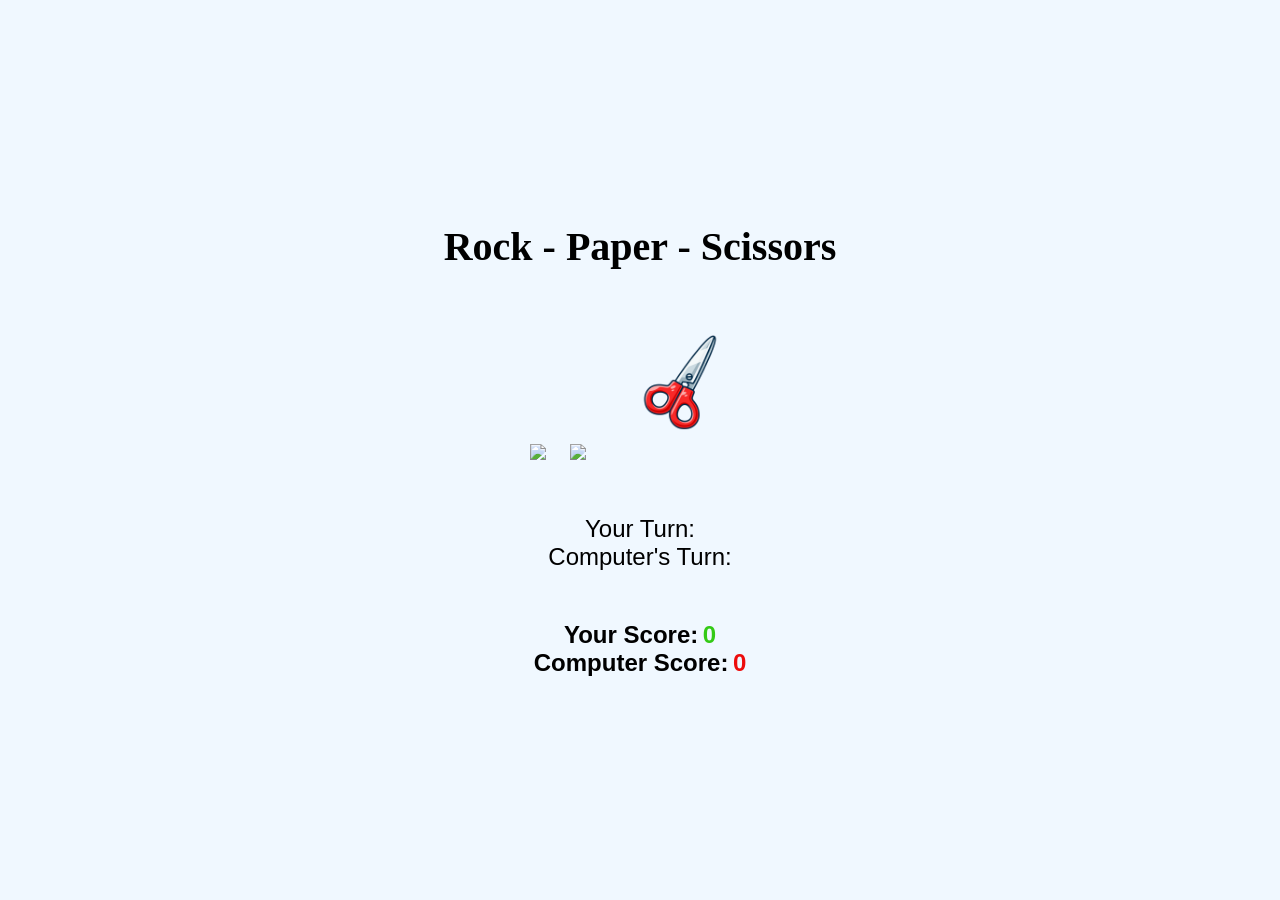
==== Rock-Paper-Scissors-Game/index.html @ f10fb63e "Only Renamed my folder name" ====
<!doctype html>
<html lang="en">
  <head>
    <meta charset="UTF-8" />
    <meta name="viewport" content="width=device-width, initial-scale=1.0" />
    <title>Rock-Paper-Scissors Game</title>
    <link rel="stylesheet" href="style.css" />
  </head>
  <body>
    <div class="container">
      <p class="title">Rock - Paper - Scissors</p>

      <button onclick="playGame('Rock')"><img src="images/rock.png" /></button>
      <button onclick="playGame('Paper')">
        <img src="images/paper.png" />
      </button>
      <button onclick="playGame('Scissors')">
        <img src="images/scissors.png" />
      </button>

      <div class="turn" id="yTurn">Your Turn:</div>

      <div class="turn" id="cTurn">Computer's Turn:</div>

      <div id="result"></div>

      <div class="score">Your Score:</div>
      <span id="yourScore">0</span>

      <br />

      <div class="score">Computer Score:</div>
      <span id="computerScore">0</span><br />
    </div>

    <script src="index.js"></script>
  </body>
</html>
---- Rock-Paper-Scissors-Game/style.css ----
* {
  margin: 0;
  padding: 0;
  box-sizing: border-box;
}
body {
  height: 100vh;
  background-color: aliceblue;
  display: flex;
  justify-content: center;
  align-items: center;
}
.container {
  text-align: center;
  font-family: helvetica;
}
.title {
  font-family: georgia;
  font-size: 2.5rem;
  font-weight: bold;
}
button {
  cursor: pointer;
  border: none;
  background-color: aliceblue;
  font-size: 1.2rem;
  margin: 50px 10px;

  img {
    width: 140px;
  }
}
.turn {
  font-size: 1.5rem;
}
#result {
  margin-block: 50px;
  font-size: 4rem;
  font-weight: bold;
}
.score,
span {
  display: inline;
  font-size: 1.5rem;
  font-weight: bold;
}
.greenText {
  color: hsl(110, 80%, 44%);
}
.redText {
  color: hsl(0, 90%, 49%);
}
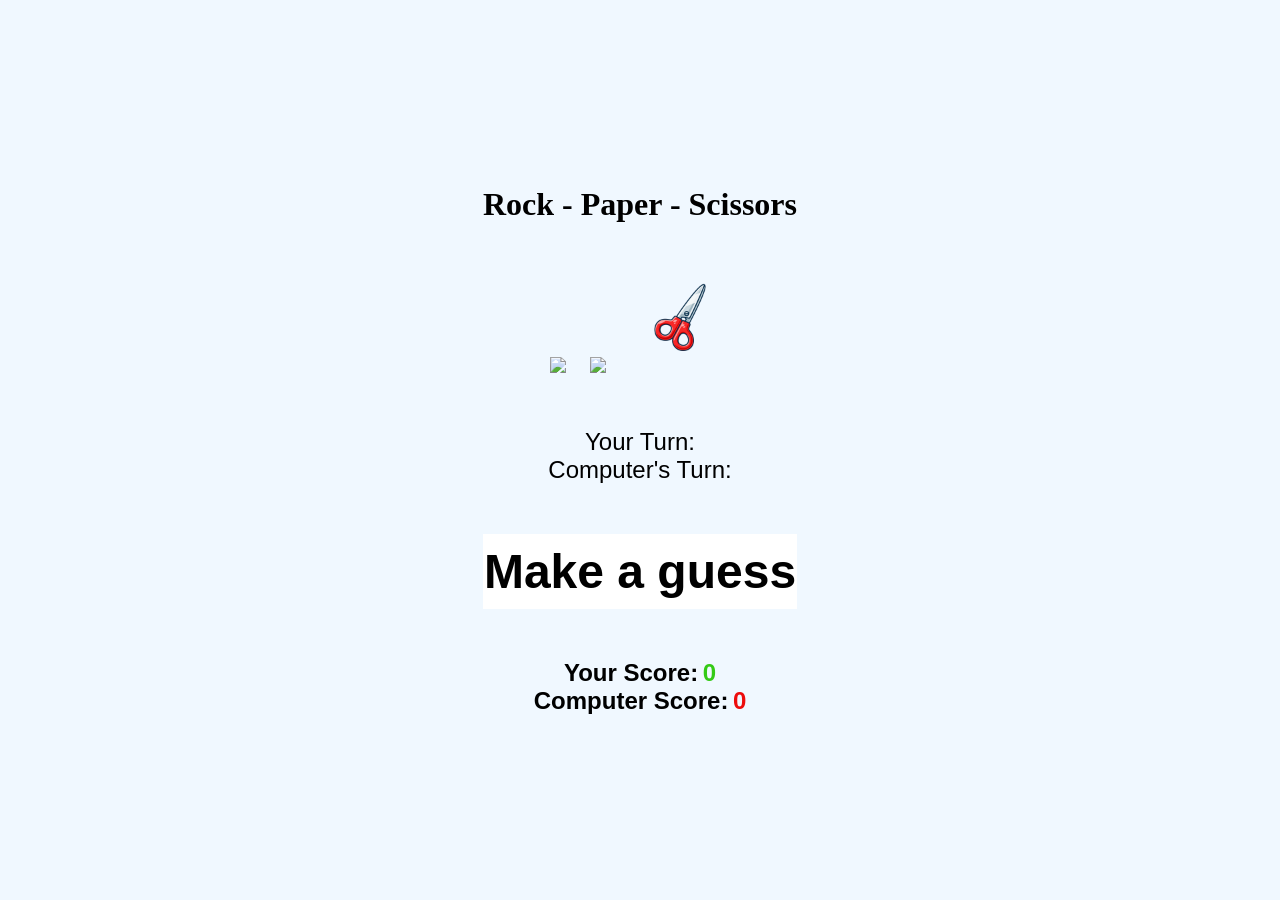
==== commit ba2b4bd5: "Slightly change some of element and styling" ====
--- a/Rock-Paper-Scissors-Game/index.html
+++ b/Rock-Paper-Scissors-Game/index.html
@@ -22,7 +22,7 @@
 
       <div class="turn" id="cTurn">Computer's Turn:</div>
 
-      <div id="result"></div>
+      <div id="result">Make a guess</div>
 
       <div class="score">Your Score:</div>
       <span id="yourScore">0</span>
--- a/Rock-Paper-Scissors-Game/style.css
+++ b/Rock-Paper-Scissors-Game/style.css
@@ -16,8 +16,9 @@
 }
 .title {
   font-family: georgia;
-  font-size: 2.5rem;
+  font-size: 2rem;
   font-weight: bold;
+  font-family:cursive;
 }
 button {
   cursor: pointer;
@@ -27,7 +28,7 @@
   margin: 50px 10px;
 
   img {
-    width: 140px;
+    width: 100px;
   }
 }
 .turn {
@@ -35,8 +36,10 @@
 }
 #result {
   margin-block: 50px;
-  font-size: 4rem;
+  font-size: 3rem;
   font-weight: bold;
+  background-color: white;
+  padding-block:10px;
 }
 .score,
 span {
